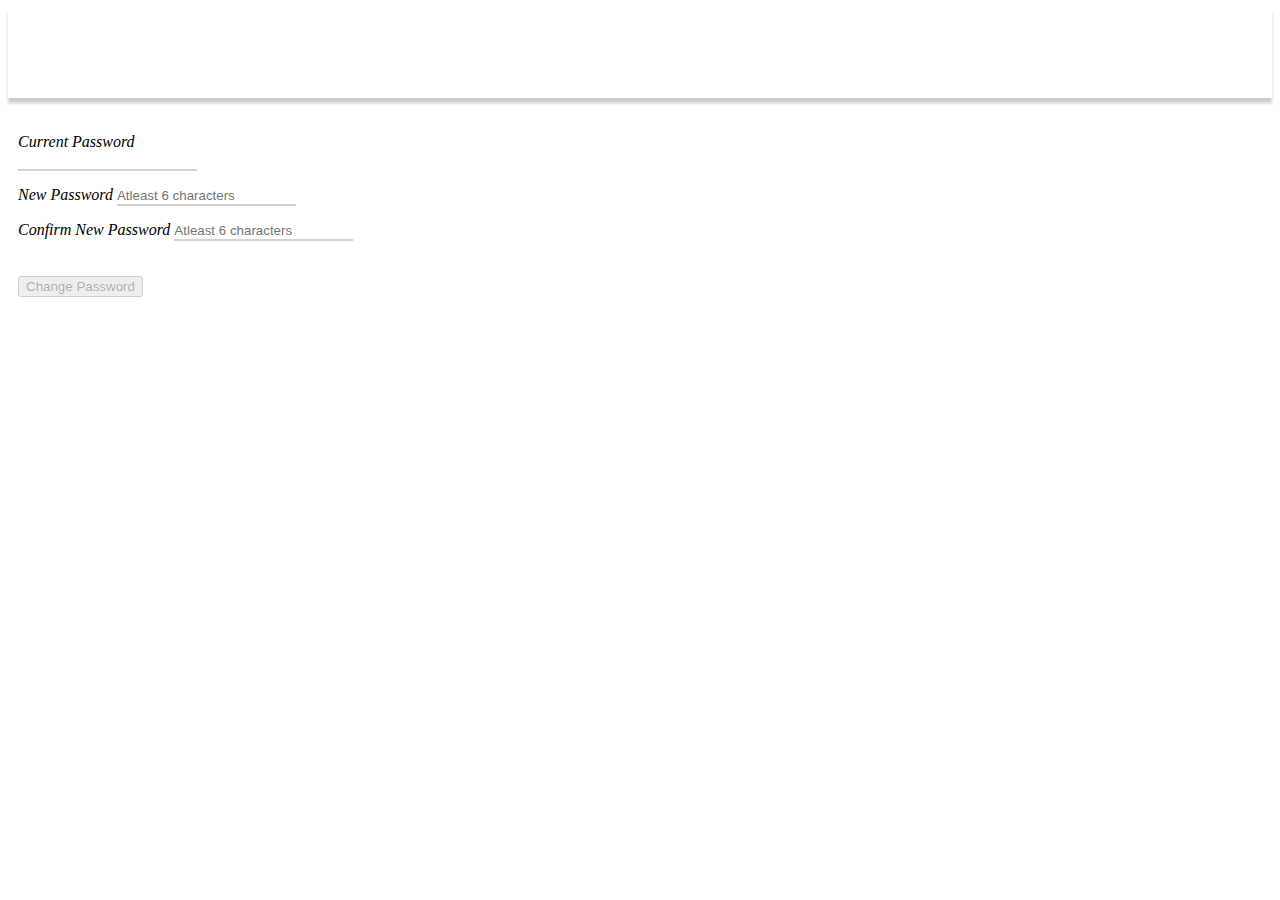
==== App/www/editAccPwdSettings.html @ 36bd0429 "Add existing file" ====
<!DOCTYPE html>
<html>
<!--
  * Please see the included README.md file for license terms and conditions.
  -->
<head>
    <title>Blank Cordova Mobile App Project Template (Lite)</title>
    <meta http-equiv="Content-type" content="text/html; charset=utf-8">

    <!-- see http://webdesign.tutsplus.com/tutorials/htmlcss-tutorials/quick-tip-dont-forget-the-viewport-meta-tag -->
    <meta name="viewport" content="width=device-width, initial-scale=1, user-scalable=no">
    <style>
        /* following two viewport lines are equivalent to the meta viewport statement above, needed for Windows */
        /* see http://www.quirksmode.org/blog/archives/2014/05/html5_dev_conf.html and http://dev.w3.org/csswg/css-device-adapt/ */
        @-ms-viewport { width: 100vw ; zoom: 100% ; }  @viewport { width: 100vw ; zoom: 100% ; }
        @-ms-viewport { user-zoom: fixed ; }           @viewport { user-zoom: fixed ; }
    </style>

    <script src="cordova.js"></script>          <!-- phantom library, needed for Cordova api calls, added during build -->
    <script src="js/app.js"></script>           <!-- recommended location of your JavaScript code relative to other JS files -->
    <script src="xdk/init-dev.js"></script>     <!-- normalizes device and document ready events, see README for details -->
    <script src="js/jquery-2.1.4.js"></script>
    <script src="js/bootstrap.min.js"></script>
      <script src="js/animsition.min.js"></script>
    
    <link rel="stylesheet" href="css/bootstrap.min.css">
    <link rel="stylesheet" href="css/Create.css">
    <link rel="stylesheet" href="css/androidCreate.css">
        <link rel="stylesheet" href="css/animate.css">
    <link rel="stylesheet" href="css/iconate.min.css">
    <link rel="stylesheet" href="css/animsition.min.css">
    <link rel="stylesheet" href="css/font-awesome.min.css">
    <script src="js/page-change.js"></script>
    <!--script>
        $(document).ready(function(){
            $(".fa-arrow-left").click(function(){
            window.location.replace("accountSettings.html");
            });
        });
    </script-->
    
    <!--This Part below here -->
    
    
    <script>
        $(document).ready(function(){
           $(".input-lg").click(function({
               $(this).css("border-color","#4CAF50");
           });
        });
    </script>
    <style>
        .input-lg
        {
            border:none;
            border-bottom:2px solid #D3D3D3;
            border-radius:0px;
            outline:none;
        }
        .maintain-margin
        {
            margin:10px;
        }
        .maitain-padding
        {
            padding:5px;
        }
    </style>

</head>
<body>
    <div class="bg-App" style="height:10vh;color:#fff;box-shadow:0px 5px 3px #ccc">
        <div class="col-xs-2" style="padding-top:15px;">
            <a href="accountSettings.html">
                <span class="edit1 fa fa-arrow-left pull-left text-bold name-text maintain-margin maintain-padding" style="color:#fff; font-size:30px;"></span>
            </a>
        </div>
        <div class="col-xs-8" style="padding-top:15px">
            <span class="text-bold font-helvetica maintain-margin maintain-padding" style="color:#fff; font-size:20px;">Change Password</span>
        </div>
    </div>
    
    <div class="col-xs-12 register-form" style="padding-top:25px;">
        <div class="col-xs-12 register-password maintain-margin maintain-padding">
            <span><em>Current Password</em></span><br>
            <input type="password" name="password" id="password" class="input-lg col-xs-12" style="padding-left:0px;">
        </div>
        <div class="col-xs-12 register-password maintain-margin maintain-padding" style="padding-top:5px;">
            <span><em>New Password</em></span>
            <input type="password" name="conf-password" id="conf-password" class="input-lg col-xs-12" placeholder="Atleast 6 characters" style="padding-left:0px;">
        </div>
        <div class="col-xs-12 register-password maintain-margin maintain-padding" style="padding-top:5px;">
            <span><em>Confirm New Password</em></span>
            <input type="password" name="conf-password" id="conf-password" class="input-lg col-xs-12" placeholder="Atleast 6 characters" style="padding-left:0px;">
        </div>
        <div class="col-xs-12 submit-form maintain-margin maintain-padding " style="padding-top:25px;">
                <button class="btn btn-lg center-block btn-primary register-submit" disabled>Change Password</button>
        </div>
    </div>
</body>
</html>
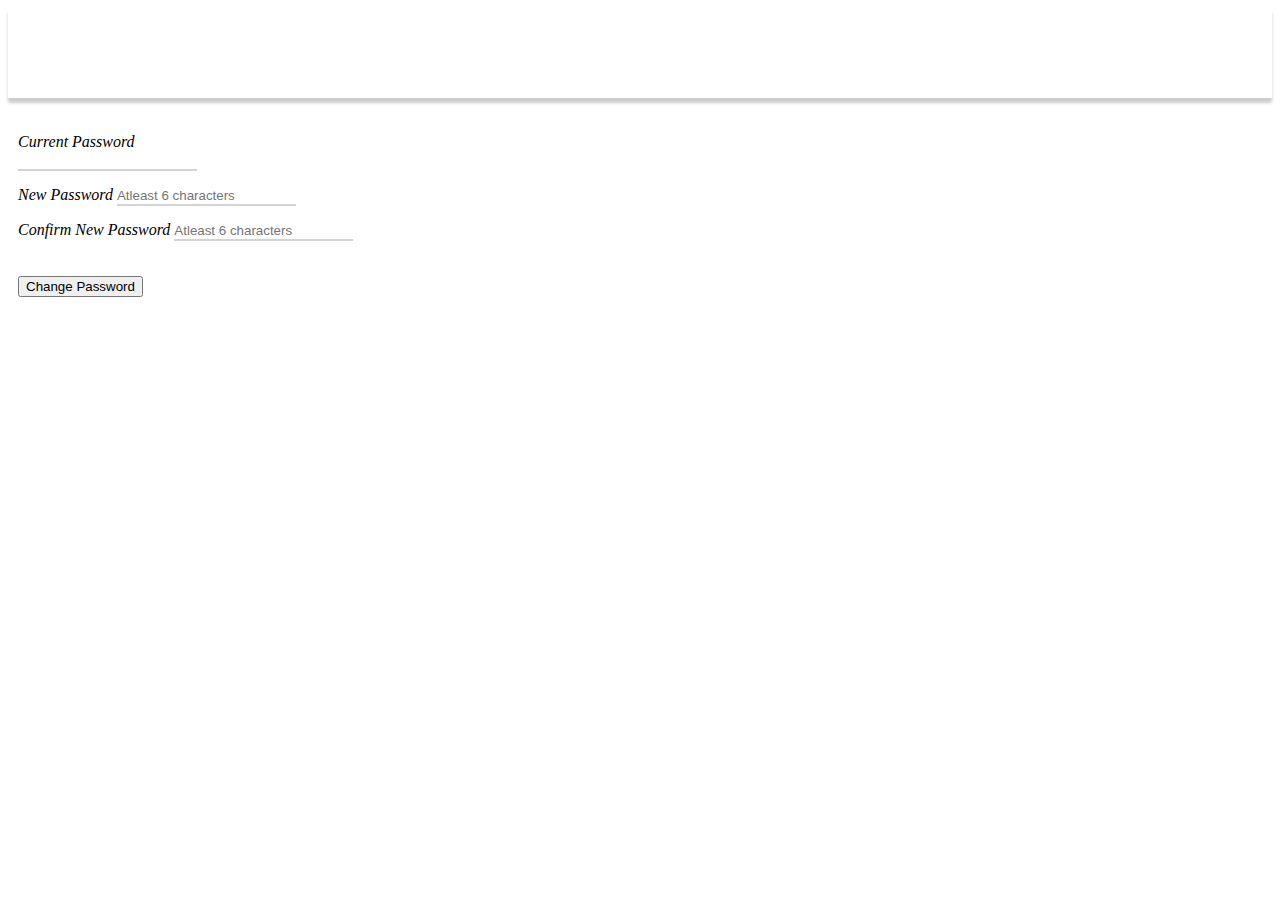
==== commit 1fb1577a: "Committing" ====
--- a/App/www/editAccPwdSettings.html
+++ b/App/www/editAccPwdSettings.html
@@ -38,15 +38,14 @@
             });
         });
     </script-->
-    
-    <!--This Part below here -->
-    
-    
     <script>
-        $(document).ready(function(){
-           $(".input-lg").click(function({
-               $(this).css("border-color","#4CAF50");
-           });
+        $(document).ready(function() {
+            $(".btn-lg").attr("disabled", true);
+            $(".input-lg").keyup(function() {
+                if($(this).length() != 0) {
+                    $("btn").removeAttr("disabled");
+                }
+            });
         });
     </script>
     <style>
@@ -54,6 +53,13 @@
         {
             border:none;
             border-bottom:2px solid #D3D3D3;
+            border-radius:0px;
+            outline:none;
+        }
+        .input-lg:focus
+        {
+            border:none;
+            border-bottom:2px solid #4CAF50;
             border-radius:0px;
             outline:none;
         }
@@ -94,7 +100,7 @@
             <input type="password" name="conf-password" id="conf-password" class="input-lg col-xs-12" placeholder="Atleast 6 characters" style="padding-left:0px;">
         </div>
         <div class="col-xs-12 submit-form maintain-margin maintain-padding " style="padding-top:25px;">
-                <button class="btn btn-lg center-block btn-primary register-submit" disabled>Change Password</button>
+                <button class="btn btn-lg center-block btn-primary register-submit">Change Password</button>
         </div>
     </div>
 </body>
